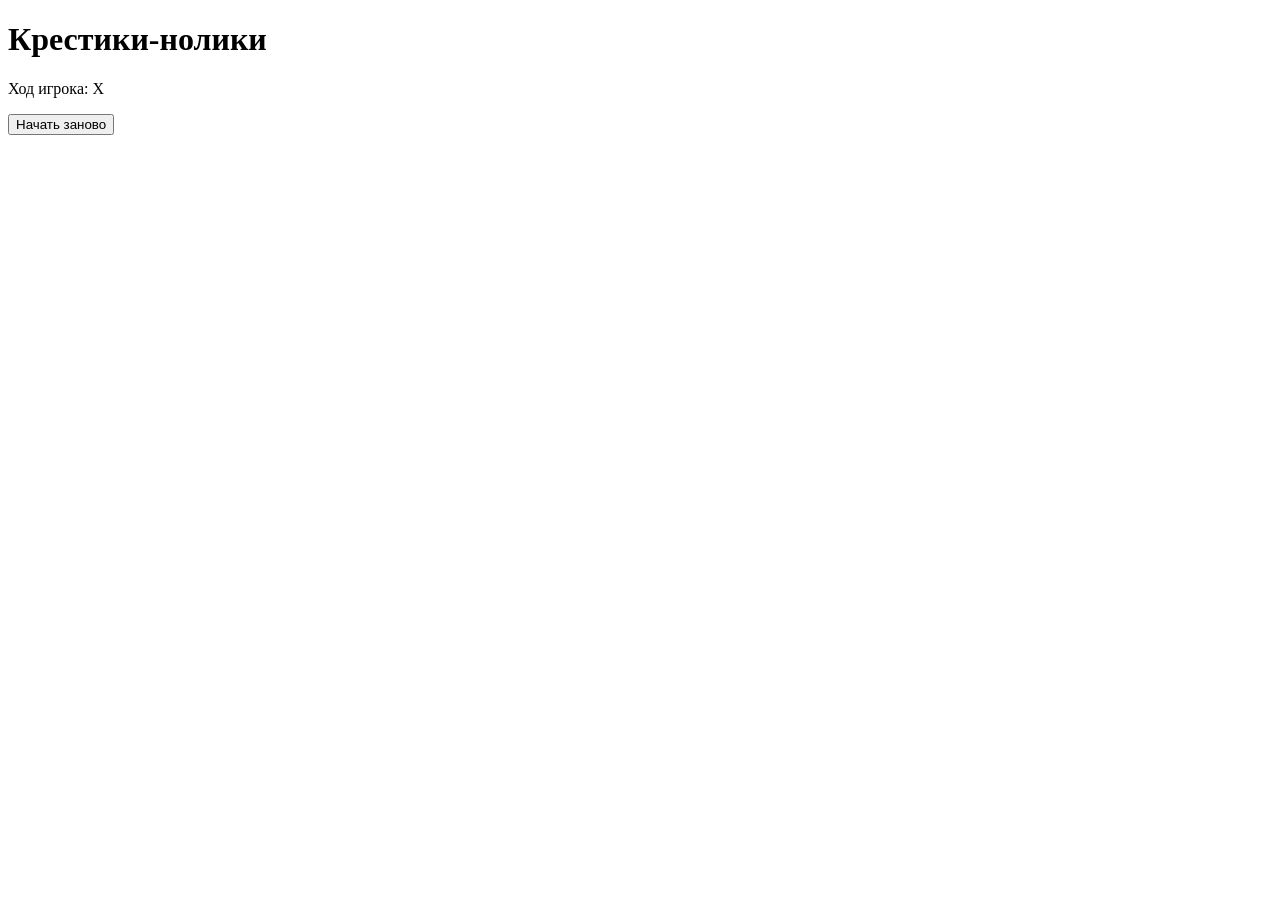
==== tic-tac-toe/index.html @ 7f6fa7e6 "Step3 Added HTML structure fot tic-tac-toe" ====
<!DOCTYPE html>
<html lang="ru">
<head>
    <meta charset="UTF-8">
    <meta name="viewport" content="width=device-width, initial-scale=1.0">
    <title>Крестики нолики</title>
</head>
<body>
    <h1>Крестики-нолики</h1>
    <p id="status">Ход игрока: X</p>
    <div class="board"></div>
    <button id="restart">Начать заново</button>
    <div class="board">
        <div class="cell" data-index="0"></div>
        <div class="cell" data-index="1"></div>
        <div class="cell" data-index="2"></div>

        <div class="cell" data-index="3"></div>
        <div class="cell" data-index="4"></div>
        <div class="cell" data-index="5"></div>

        <div class="cell" data-index="6"></div>
        <div class="cell" data-index="7"></div>
        <div class="cell" data-index="8"></div>
    </div>
<script type="module" src="main.js"></script>
</body>
</html>
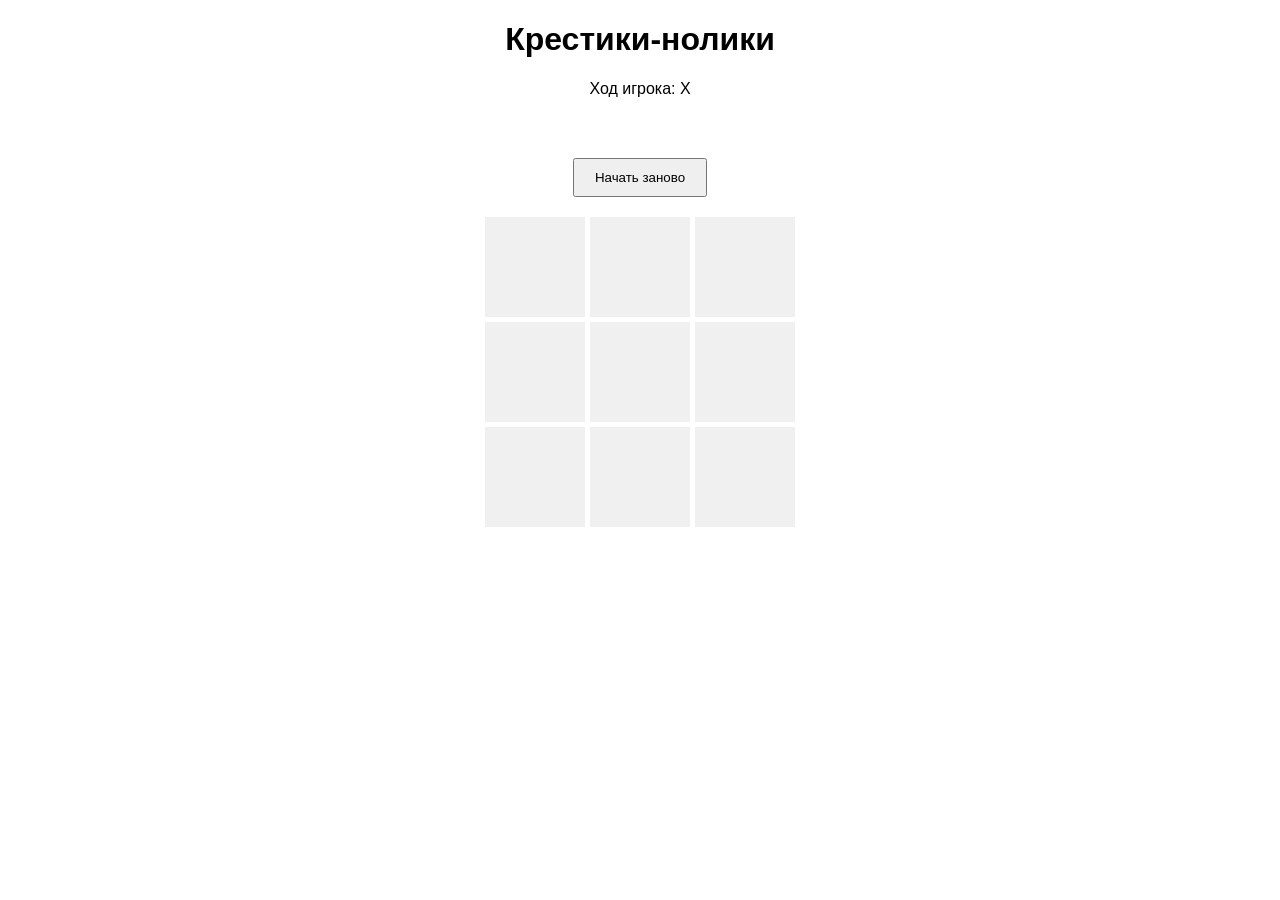
==== commit 1d706dde: "Step3 : added basik CSS styling for tic-tac-toe" ====
--- a/tic-tac-toe/index.html
+++ b/tic-tac-toe/index.html
@@ -4,6 +4,7 @@
     <meta charset="UTF-8">
     <meta name="viewport" content="width=device-width, initial-scale=1.0">
     <title>Крестики нолики</title>
+    <link rel="stylesheet" href="style.css">
 </head>
 <body>
     <h1>Крестики-нолики</h1>
--- a/tic-tac-toe/style.css
+++ b/tic-tac-toe/style.css
@@ -0,0 +1,29 @@
+body {
+    font-family: Arial, Helvetica, sans-serif;
+    text-align: center;
+}
+.board {
+    display: grid;
+    grid-template-columns: repeat(3, 100px);
+    grid-gap: 5px;
+    justify-content: center;
+    margin: 20px auto;
+}
+.cell {
+    width:100px;
+    height: 100px;
+    background: #f0f0f0;
+    font-size: 48px;
+    display: flex;
+    justify-content: center;
+    align-content: center;
+    cursor: pointer;
+    user-select: none;
+}
+.cell:hover {
+    background: #ddd;
+}
+button {
+    margin-top: 20px;
+    padding:10px 20px;
+}
